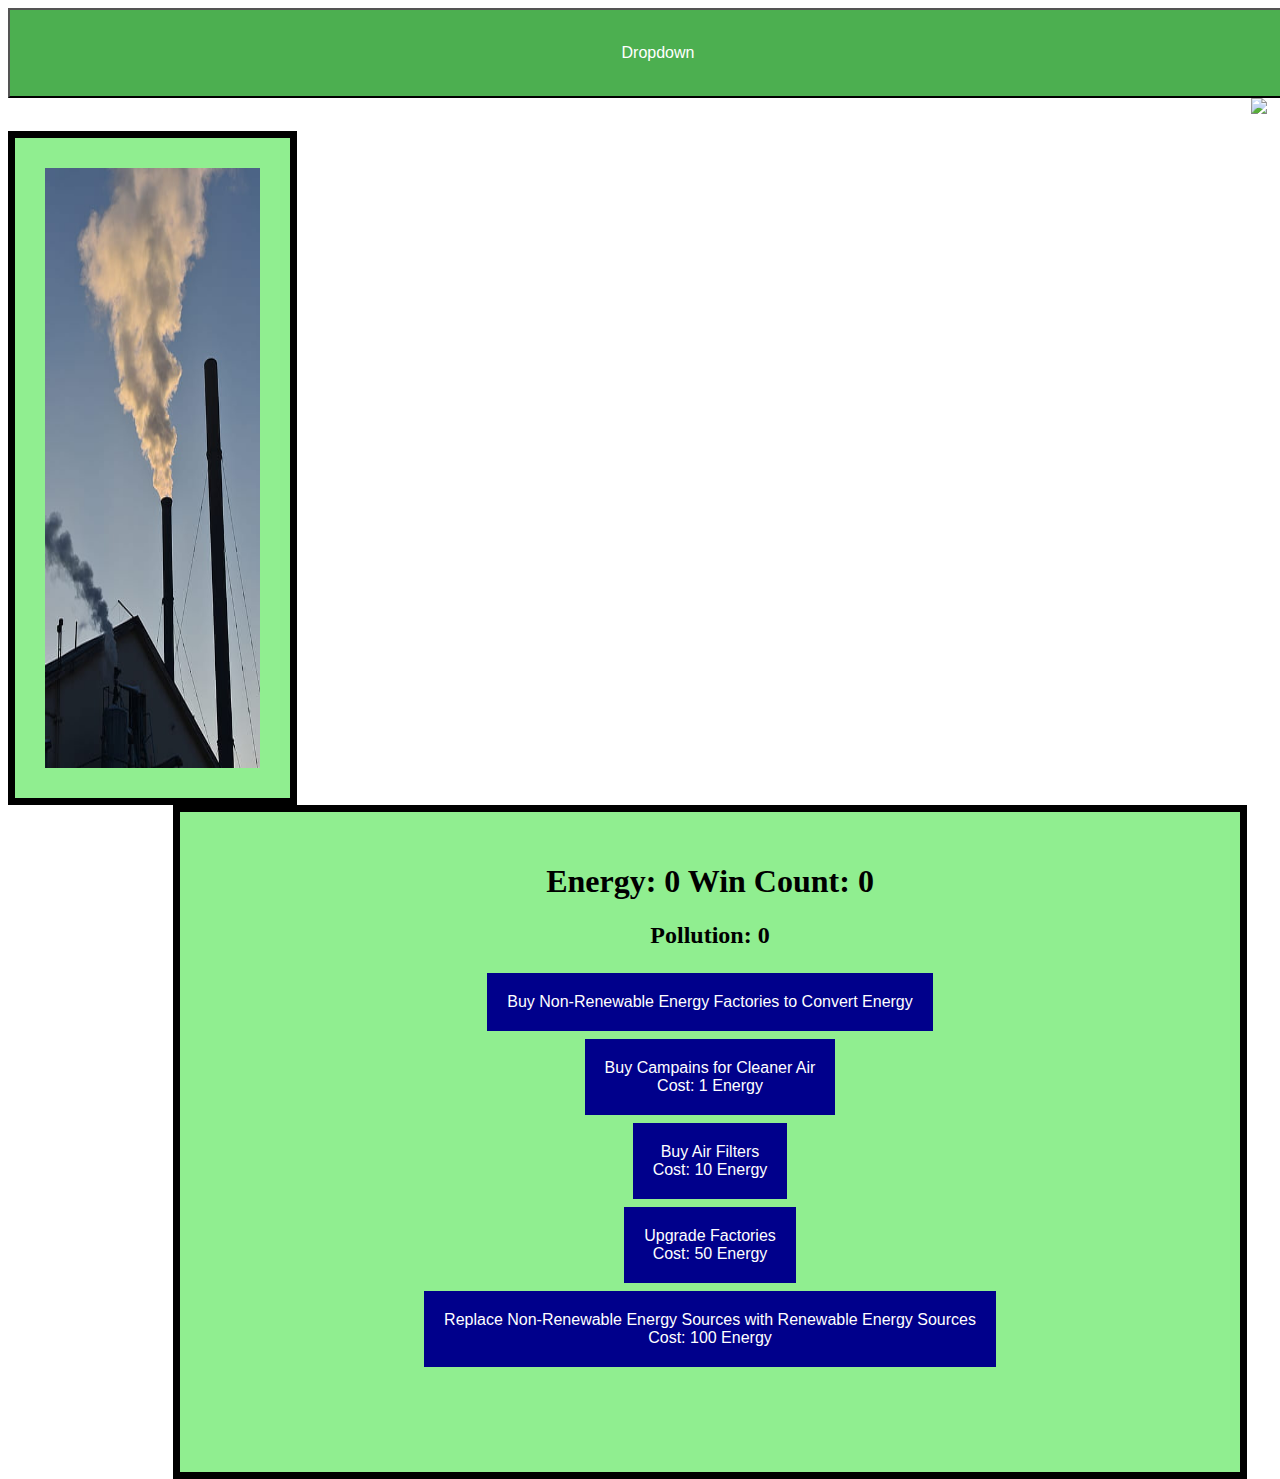
==== gamePage.html @ e597227a "fixed images and words" ====
<!DOCTYPE html>
<html lang="en" dir="ltr">
  <head>
    <meta charset="utf-8">
    <title>APHKCHS: Game Page</title>
    <link rel="shortcut icon" href="Images/favicon.ico" />
  </head>
  <body>
    <div class="dropdown">
      <button class="dropbtn">Dropdown</button>
      <div class="dropdown-content">
        <a href="index.html">Home Page</a>
        <a href="introductionPage.html">Introduction</a>
        <a href="solutionsPage.html">Solutions</a>
        <a href="gamePage.html">Game</a>
      </div>
    </div>
    <img src="Images/favicon.ico" id="logoIMG"></img>
    <br>
    <img id="API" src="Images/anotherimage.jpg"></img>
    <div id="gameSection">
        <h1>Energy: <span id="energyConverted">0</span> Win Count: <span id="wincounter">0</span></h1><h2>Pollution: <span id="pollutionEarned">0</span></h2>
        <button id="hire" class="button1">Buy Non-Renewable Energy Factories to Convert Energy</button><br>
        <button id="cp1" class="button1">Buy Campains for Cleaner Air <br>Cost: 1 Energy</button><br>
        <button id="cp2" class="button1">Buy Air Filters <br>Cost: 10 Energy</button><br>
        <button id="up" class="button1">Upgrade Factories <br>Cost: 50 Energy</button><br>
        <button id="cp3" class="button1">Replace Non-Renewable Energy Sources with Renewable Energy Sources <br>Cost: 100 Energy</button><br>
        <button style="visibility:hidden" id="win">Migrate to A Different Planet (Win)<br> Cost: 1000 Energy</button>
    </div>
    <link href="StyleSheets/gameStylesheetbackbone.css" rel="stylesheet">
    <script type="text/javascript" src="JSSheets/gameJS.js"></script>
  </body>
</html>
---- StyleSheets/gameStylesheetbackbone.css ----
.dropbtn {
  background-color: #4CAF50;
  color: white;
  padding: 16px;
  font-size: 16px;
  width: 1300px;
  height: 90px;
}

#logoIMG {
  height: 90px;
  width: 200;
  position: relative;
  float: right;
  right: 5px;
}

.dropdown {
  position: relative;
  display: inline-block;
}

.dropdown-content {
  display: none;
  position: relative;
  background-color: #f1f1f1;
  min-width: 160px;
  box-shadow: 0px 8px 16px 0px rgba(0,0,0,0.2);
  z-index: 1;
  text-align: center;
}

.dropdown-content a {
  color: black;
  padding: 12px 16px;
  text-decoration: none;
  display: block;
}

.dropdown-content a:hover {background-color: #ddd;}

.dropdown:hover .dropdown-content {display: block;}

.dropdown:hover .dropbtn {background-color: #3e8e41;}

#API {
  box-sizing: content-box;
  width: 215px;
  height: 600px;
  top: 15px;
  padding: 30px;
  border: 7px solid black;
  position: relative;
  float: left;
  background-color: lightgreen;
}

#gameSection {
  float: right;
  left: -25px;
  position: relative;
  box-sizing: content-box;
  width: 1000px;
  height: 600px;
  top: 15px;
  padding: 30px;
  border: 7px solid black;
  background-color: lightgreen;
  text-align: center;
}

.button1 {
  background-color: darkBlue;
  border: none;
  color: white;
  padding: 20px;
  text-align: center;
  text-decoration: none;
  display: inline-block;
  font-size: 16px;
  margin: 4px 2px;
}
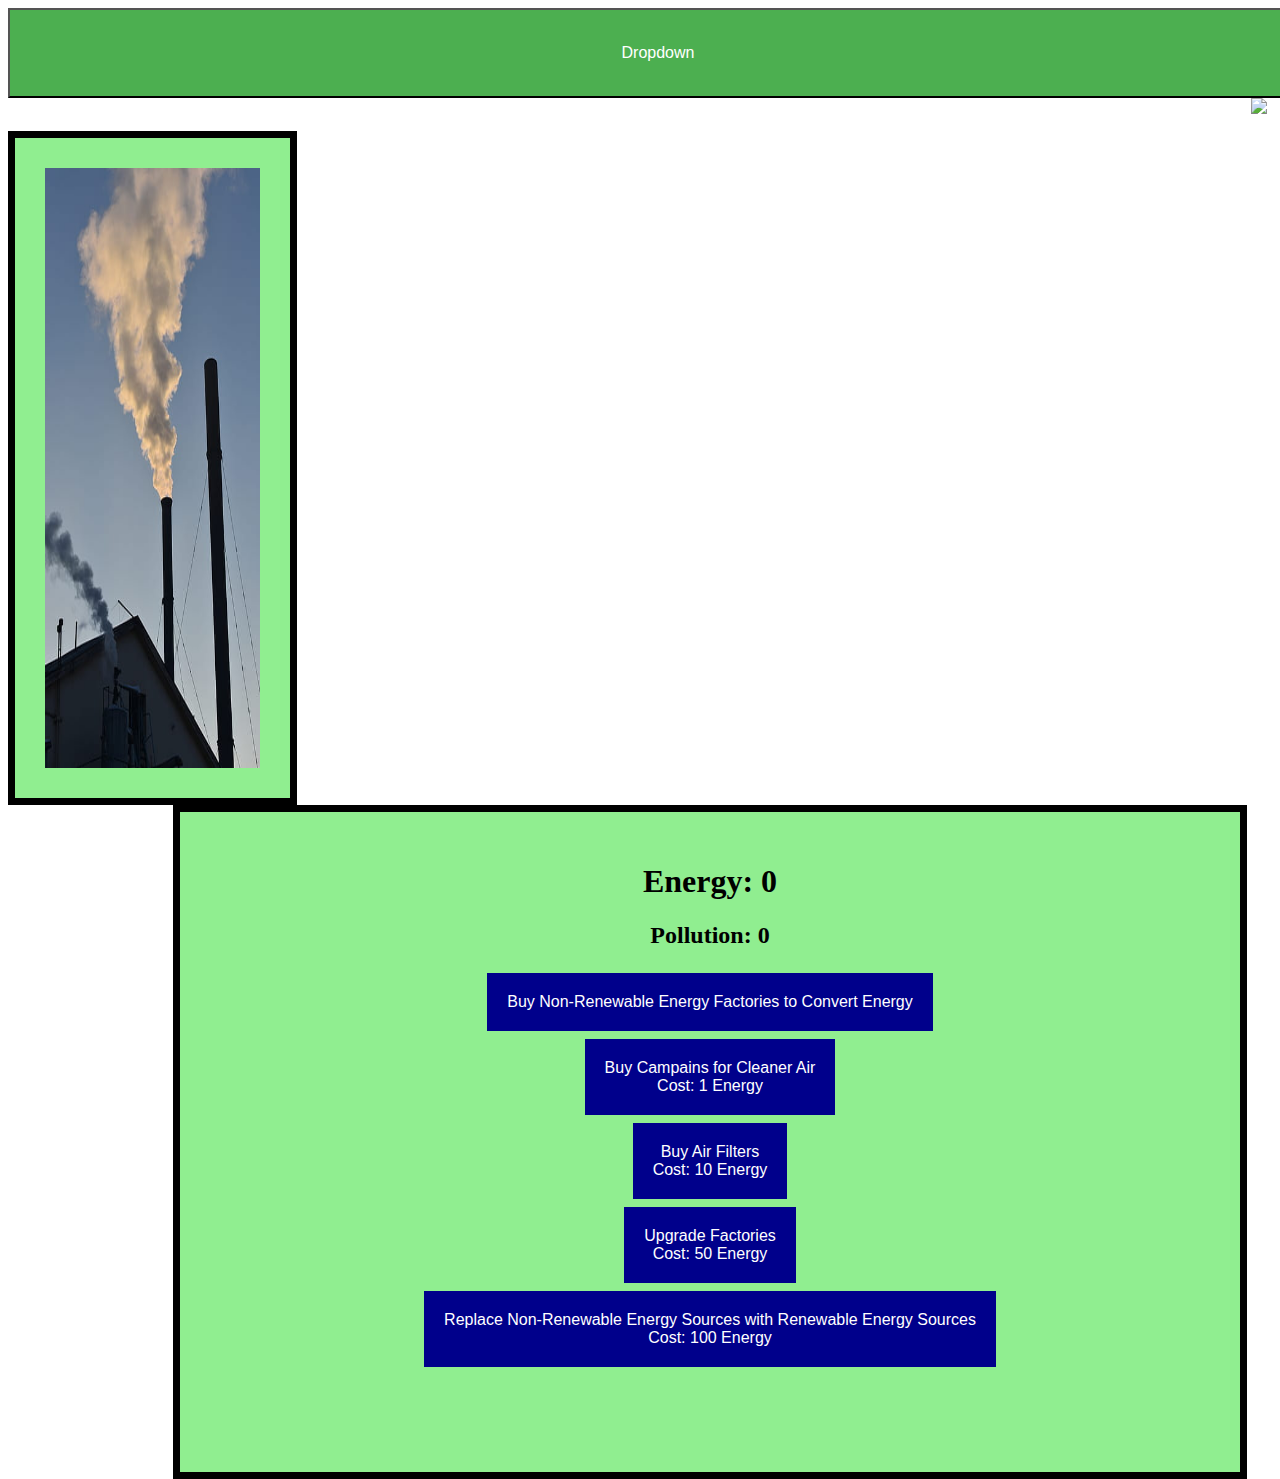
==== commit fc1268f3: "Fixed the win bug bug haha. Anyways there was a bug when winning that the win button wouldn't appear" ====
--- a/gamePage.html
+++ b/gamePage.html
@@ -19,7 +19,7 @@
     <br>
     <img id="API" src="Images/anotherimage.jpg"></img>
     <div id="gameSection">
-        <h1>Energy: <span id="energyConverted">0</span> Win Count: <span id="wincounter">0</span></h1><h2>Pollution: <span id="pollutionEarned">0</span></h2>
+        <h1>Energy: <span id="energyConverted">0</span></h1><h2>Pollution: <span id="pollutionEarned">0</span></h2>
         <button id="hire" class="button1">Buy Non-Renewable Energy Factories to Convert Energy</button><br>
         <button id="cp1" class="button1">Buy Campains for Cleaner Air <br>Cost: 1 Energy</button><br>
         <button id="cp2" class="button1">Buy Air Filters <br>Cost: 10 Energy</button><br>
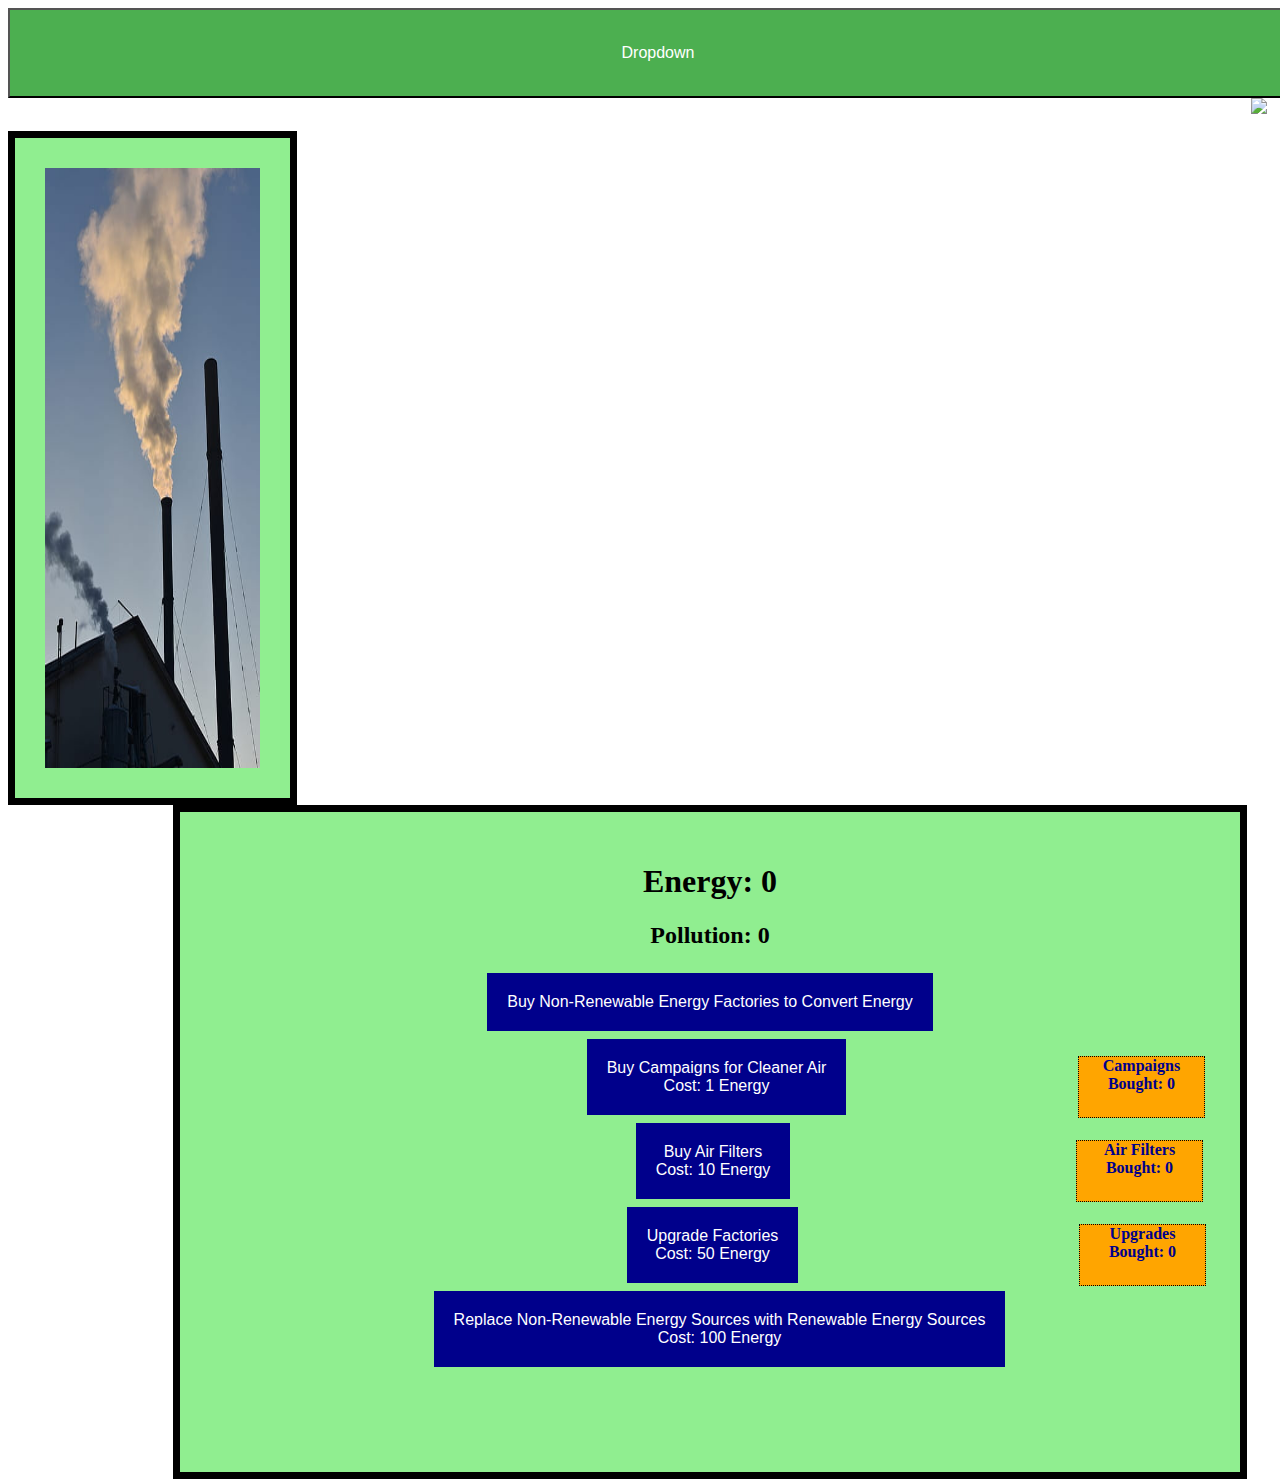
==== commit 420c3295: "Added identifiers showing how many of each upgrade has been bought" ====
--- a/gamePage.html
+++ b/gamePage.html
@@ -21,9 +21,9 @@
     <div id="gameSection">
         <h1>Energy: <span id="energyConverted">0</span></h1><h2>Pollution: <span id="pollutionEarned">0</span></h2>
         <button id="hire" class="button1">Buy Non-Renewable Energy Factories to Convert Energy</button><br>
-        <button id="cp1" class="button1">Buy Campains for Cleaner Air <br>Cost: 1 Energy</button><br>
-        <button id="cp2" class="button1">Buy Air Filters <br>Cost: 10 Energy</button><br>
-        <button id="up" class="button1">Upgrade Factories <br>Cost: 50 Energy</button><br>
+        <h4 id="campaign" class="cp">Campaigns Bought: <span id="campaignsNum">0</span></h4><button id="cp1" class="button1">Buy Campaigns for Cleaner Air <br>Cost: 1 Energy</button><br>
+        <h4 id="airFilters" class="cp">Air Filters Bought: <span id="aFNum">0</span></h4><button id="cp2" class="button1">Buy Air Filters <br>Cost: 10 Energy</button><br>
+        <h4 id="updownup" class="cp">Upgrades <br>Bought: <span id="upNum">0</span></h4><button id="up" class="button1">Upgrade Factories <br>Cost: 50 Energy</button><br>
         <button id="cp3" class="button1">Replace Non-Renewable Energy Sources with Renewable Energy Sources <br>Cost: 100 Energy</button><br>
         <button style="visibility:hidden" id="win">Migrate to A Different Planet (Win)<br> Cost: 1000 Energy</button>
     </div>
--- a/StyleSheets/gameStylesheetbackbone.css
+++ b/StyleSheets/gameStylesheetbackbone.css
@@ -79,4 +79,50 @@
   display: inline-block;
   font-size: 16px;
   margin: 4px 2px;
+  cursor: pointer;
 }
+
+.cp {
+  float: right;
+  position: relative;
+  box-sizing: content-box;
+  width: 125px;
+  height: 60px;
+  border: 1px dotted black;
+  background-color: orange;
+  text-align: center;
+  right: 10px;
+  color: darkblue;
+}
+
+#updownup{
+  left: 250px;
+}
+
+#campaign{
+  right: 5px;
+}
+
+#airFilters{
+  left: 120px;
+}
+
+#cp3{
+  position: relative;
+  right: -200px;
+}
+
+#cp2{
+  position: relative;
+  right: -130px;
+}
+
+#cp1{
+  position: relative;
+  right: -70px;
+}
+
+#up{
+  position: relative;
+  right: -193px;
+}
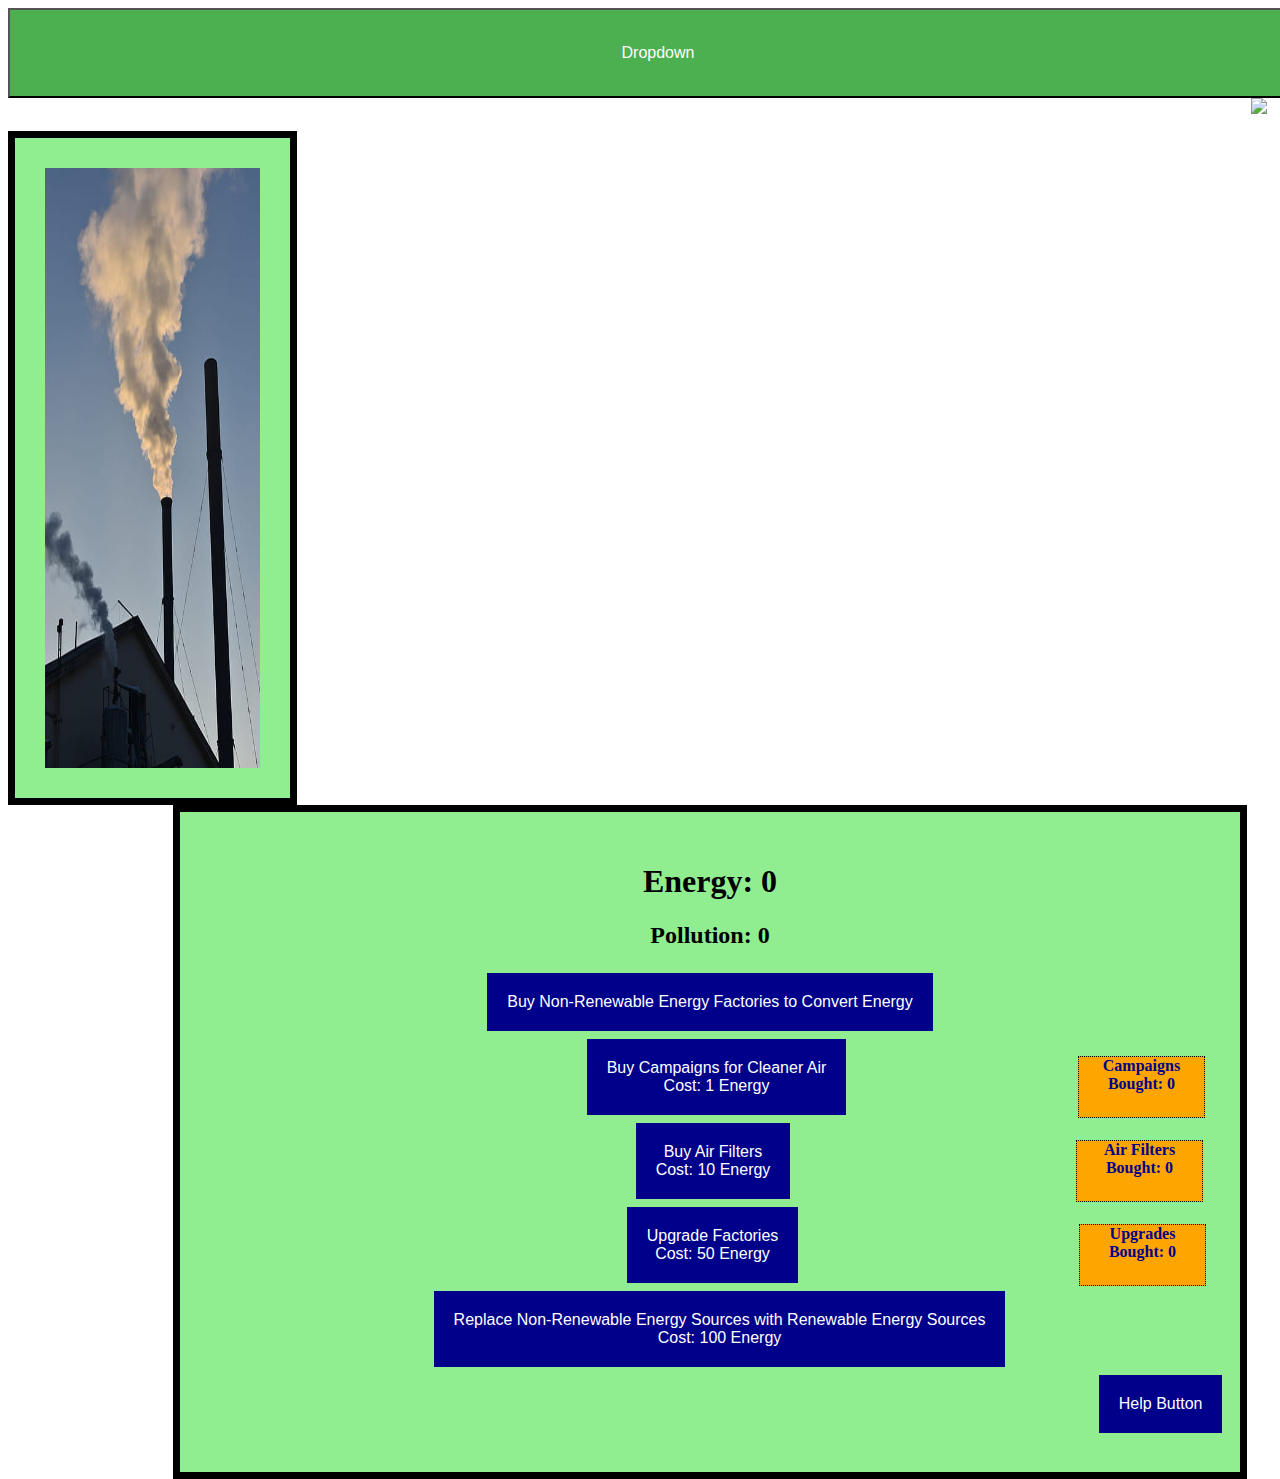
==== commit b68e7b27: "Added help function and comments in the code so people know how to play" ====
--- a/gamePage.html
+++ b/gamePage.html
@@ -26,6 +26,7 @@
         <h4 id="updownup" class="cp">Upgrades <br>Bought: <span id="upNum">0</span></h4><button id="up" class="button1">Upgrade Factories <br>Cost: 50 Energy</button><br>
         <button id="cp3" class="button1">Replace Non-Renewable Energy Sources with Renewable Energy Sources <br>Cost: 100 Energy</button><br>
         <button style="visibility:hidden" id="win">Migrate to A Different Planet (Win)<br> Cost: 1000 Energy</button>
+        <button id="helpMeOut" class="button1">Help Button</button>
     </div>
     <link href="StyleSheets/gameStylesheetbackbone.css" rel="stylesheet">
     <script type="text/javascript" src="JSSheets/gameJS.js"></script>
--- a/StyleSheets/gameStylesheetbackbone.css
+++ b/StyleSheets/gameStylesheetbackbone.css
@@ -109,20 +109,25 @@
 
 #cp3{
   position: relative;
-  right: -200px;
+  left: 200px;
 }
 
 #cp2{
   position: relative;
-  right: -130px;
+  left: 130px;
 }
 
 #cp1{
   position: relative;
-  right: -70px;
+  left: 70px;
 }
 
 #up{
   position: relative;
-  right: -193px;
+  left: 193px;
 }
+
+#helpMeOut {
+  position: relative;
+  left: 340px;
+}
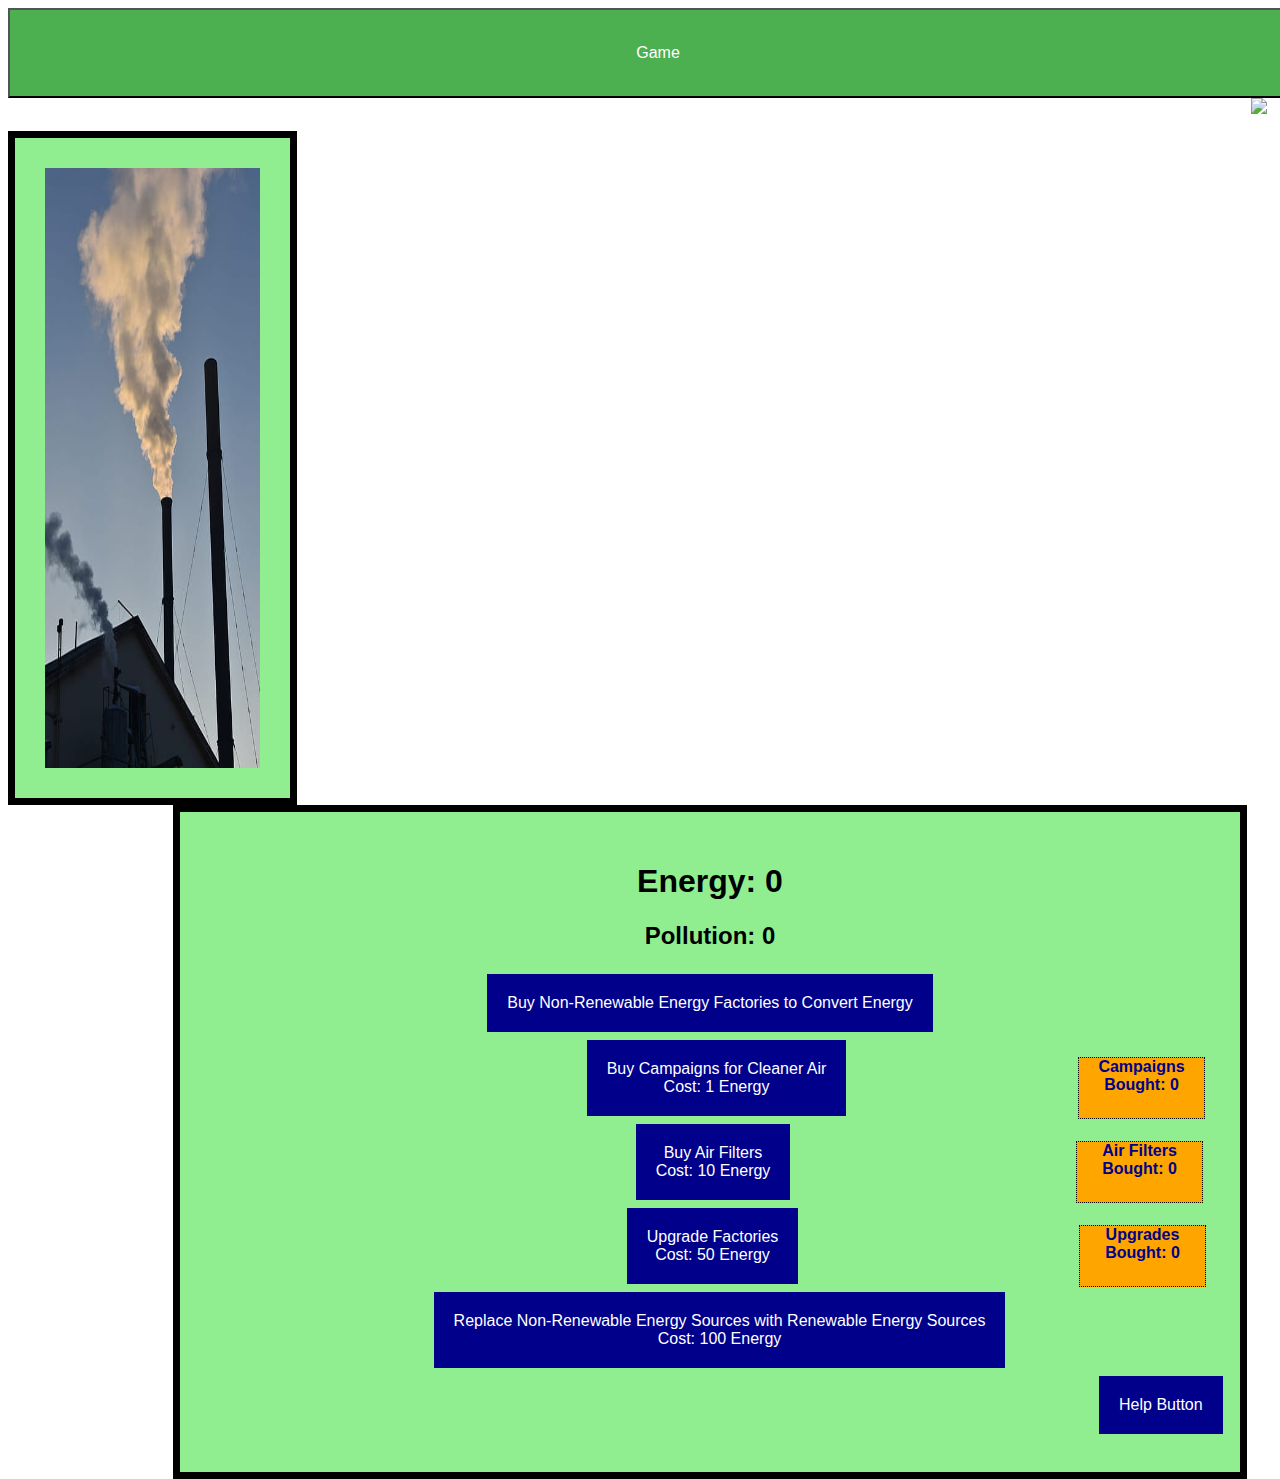
==== commit 45df2058: "Added a few Style edits, and made the website look better" ====
--- a/gamePage.html
+++ b/gamePage.html
@@ -7,7 +7,7 @@
   </head>
   <body>
     <div class="dropdown">
-      <button class="dropbtn">Dropdown</button>
+      <button class="dropbtn">Game</button>
       <div class="dropdown-content">
         <a href="index.html">Home Page</a>
         <a href="introductionPage.html">Introduction</a>
@@ -15,7 +15,7 @@
         <a href="gamePage.html">Game</a>
       </div>
     </div>
-    <img src="Images/favicon.ico" id="logoIMG"></img>
+    <a href="index.html"><img src="Images/favicon.ico" id="logoIMG"></img></a>
     <br>
     <img id="API" src="Images/anotherimage.jpg"></img>
     <div id="gameSection">
--- a/StyleSheets/gameStylesheetbackbone.css
+++ b/StyleSheets/gameStylesheetbackbone.css
@@ -1,3 +1,7 @@
+body {
+  font-family: sans-serif;
+}
+
 .dropbtn {
   background-color: #4CAF50;
   color: white;
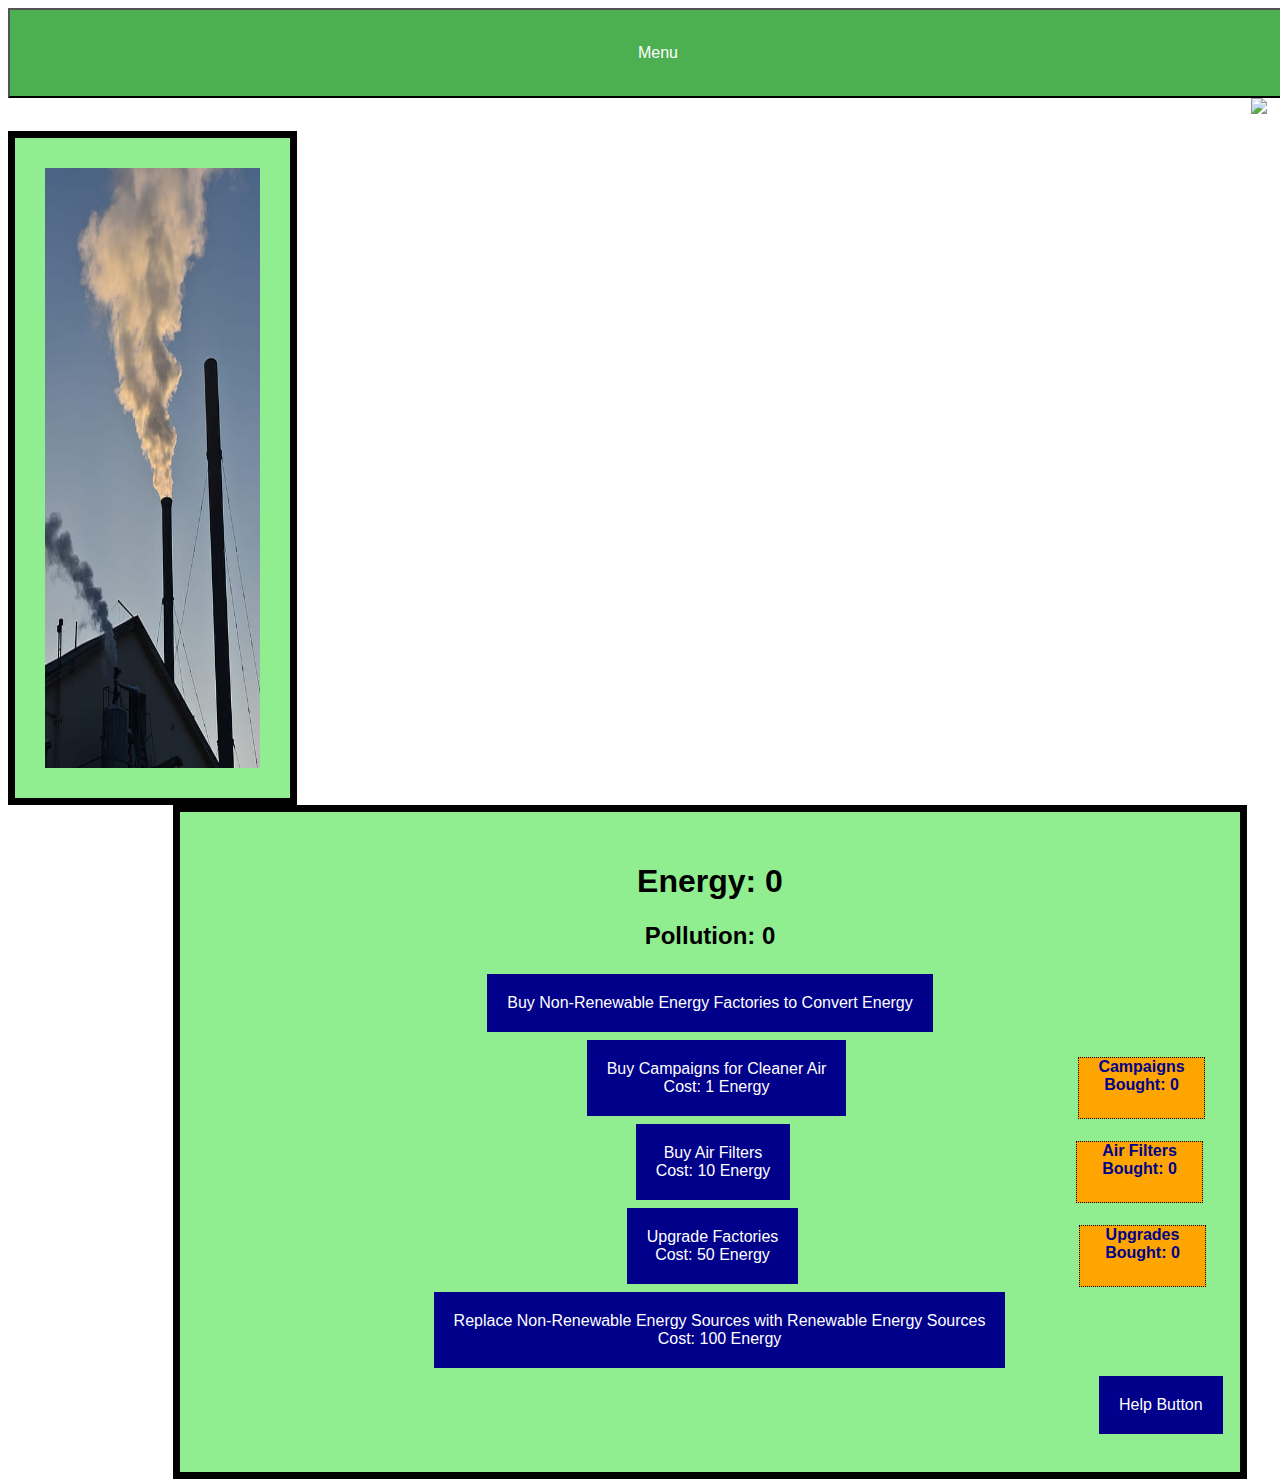
==== commit 2e1630e3: "Design Updates" ====
--- a/gamePage.html
+++ b/gamePage.html
@@ -7,7 +7,7 @@
   </head>
   <body>
     <div class="dropdown">
-      <button class="dropbtn">Game</button>
+      <button class="dropbtn">Menu</button>
       <div class="dropdown-content">
         <a href="index.html">Home Page</a>
         <a href="introductionPage.html">Introduction</a>
@@ -17,7 +17,7 @@
     </div>
     <a href="index.html"><img src="Images/favicon.ico" id="logoIMG"></img></a>
     <br>
-    <img id="API" src="Images/anotherimage.jpg"></img>
+    <a href="Images/anotherimage.jpg"><img id="API" src="Images/anotherimage.jpg"></img></a>
     <div id="gameSection">
         <h1>Energy: <span id="energyConverted">0</span></h1><h2>Pollution: <span id="pollutionEarned">0</span></h2>
         <button id="hire" class="button1">Buy Non-Renewable Energy Factories to Convert Energy</button><br>
--- a/StyleSheets/gameStylesheetbackbone.css
+++ b/StyleSheets/gameStylesheetbackbone.css
@@ -135,3 +135,13 @@
   position: relative;
   left: 340px;
 }
+
+#win {
+  position: relative;
+  left: 75px;
+}
+
+.links {
+  text-decoration: none;
+  font-weight: 800;
+}
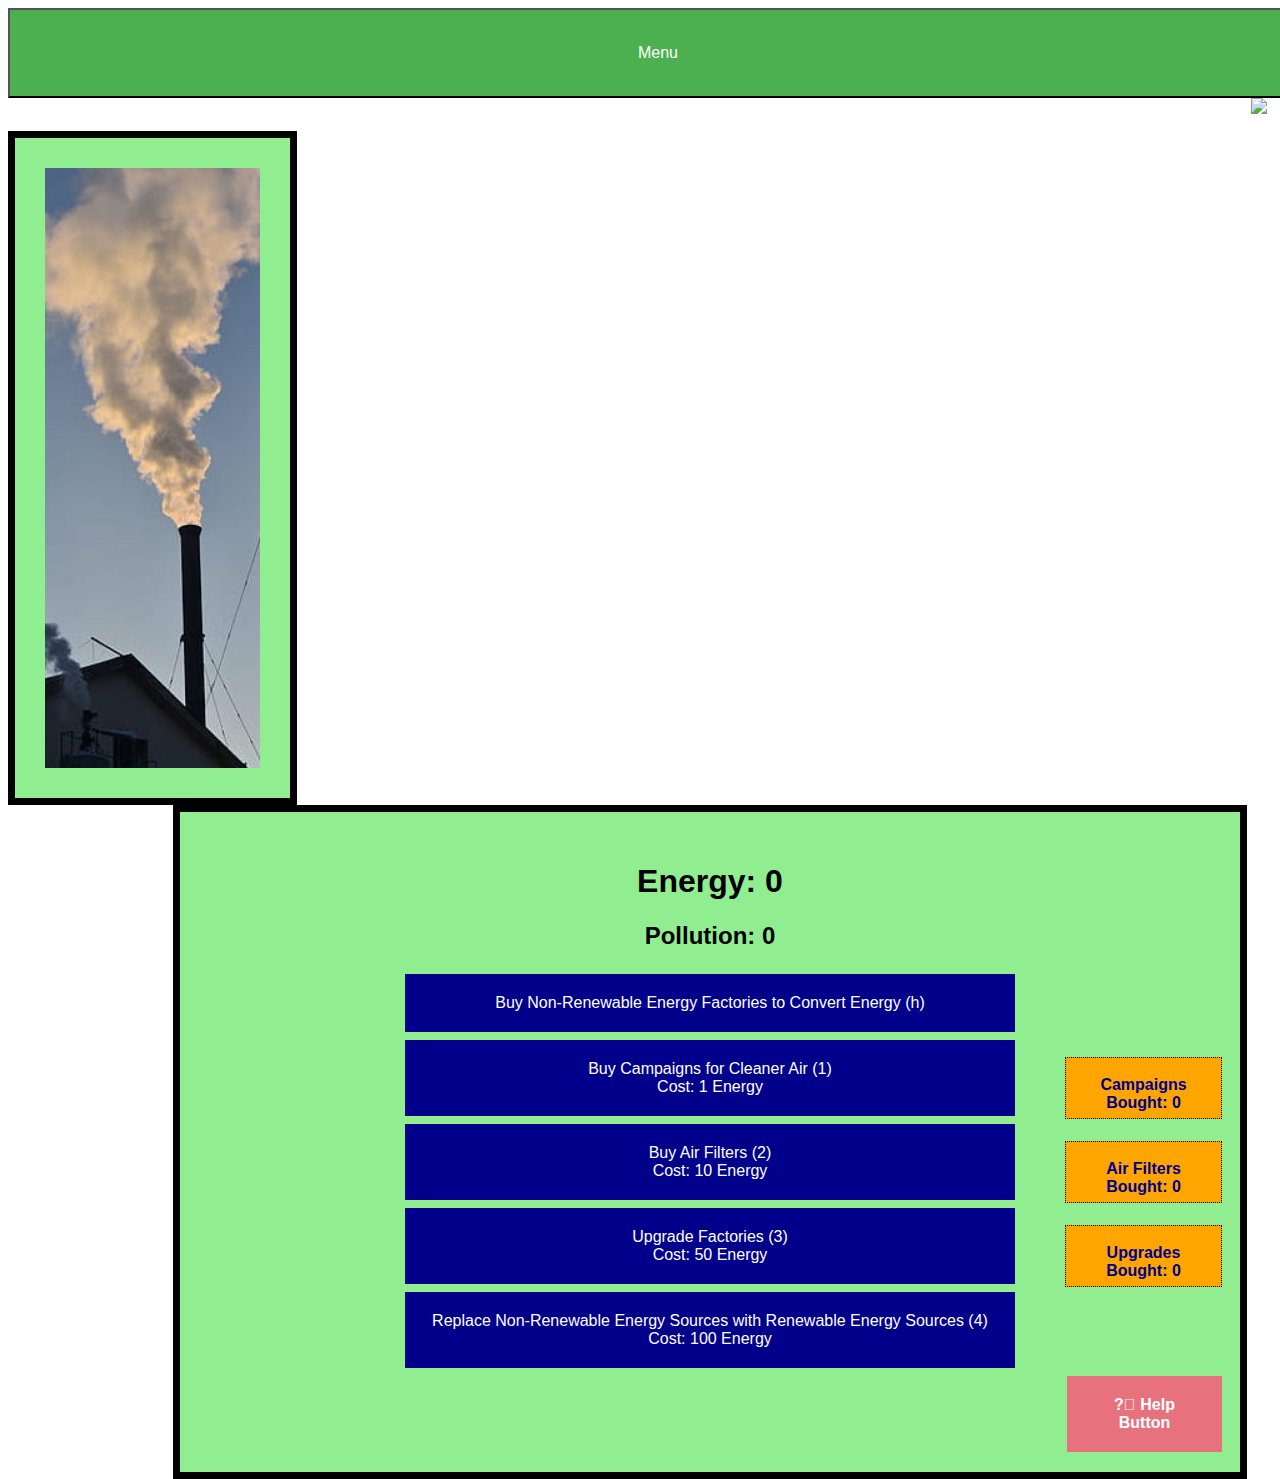
==== commit 254512c5: "Started working on Responsive web design, and fixed some more bugs" ====
--- a/gamePage.html
+++ b/gamePage.html
@@ -6,29 +6,31 @@
     <link rel="shortcut icon" href="Images/favicon.ico" />
   </head>
   <body>
-    <div class="dropdown">
-      <button class="dropbtn">Menu</button>
-      <div class="dropdown-content">
-        <a href="index.html">Home Page</a>
-        <a href="introductionPage.html">Introduction</a>
-        <a href="solutionsPage.html">Solutions</a>
-        <a href="gamePage.html">Game</a>
+    <div id="wrapper">
+      <div class="dropdown">
+        <button class="dropbtn">Menu</button>
+        <div class="dropdown-content">
+          <a href="index.html">Home Page</a>
+          <a href="introductionPage.html">Introduction</a>
+          <a href="solutionsPage.html">Solutions</a>
+          <a href="gamePage.html">Game</a>
+        </div>
       </div>
+      <a href="index.html"><img src="Images/favicon.ico" id="logoIMG"></img></a>
+      <br>
+      <a href="Images/anotherimage.jpg"><img id="API" src="Images/anotherimage.jpg"></img></a>
+      <div id="gameSection">
+          <h1>Energy: <span id="energyConverted">0</span></h1><h2>Pollution: <span id="pollutionEarned">0</span></h2>
+          <button id="hire" class="button1">Buy Non-Renewable Energy Factories to Convert Energy (h)</button><br>
+          <h4 id="campaign" class="cp"><br>Campaigns <br>Bought: <span id="campaignsNum">0</span></h4><button id="cp1" class="button1">Buy Campaigns for Cleaner Air (1) <br>Cost: 1 Energy</button><br>
+          <h4 id="airFilters" class="cp"><br>Air Filters <br>Bought: <span id="aFNum">0</span></h4><button id="cp2" class="button1">Buy Air Filters (2) <br>Cost: 10 Energy</button><br>
+          <h4 id="updownup" class="cp"><br>Upgrades <br>Bought: <span id="upNum">0</span></h4><button id="up" class="button1">Upgrade Factories (3) <br>Cost: 50 Energy</button><br>
+          <button id="cp3" class="button1">Replace Non-Renewable Energy Sources with Renewable Energy Sources (4) <br>Cost: 100 Energy</button><br>
+          <button style="visibility:hidden" id="win">Migrate to A Different Planet (Win)<br> Cost: 10000 Energy or more!</button>
+          <button id="helpMeOut" class="button1">?⃝ Help Button</button>
+      </div>
+      <link href="StyleSheets/gameStylesheetbackbone.css" rel="stylesheet">
+      <script type="text/javascript" src="JSSheets/gameJS.js"></script>
     </div>
-    <a href="index.html"><img src="Images/favicon.ico" id="logoIMG"></img></a>
-    <br>
-    <a href="Images/anotherimage.jpg"><img id="API" src="Images/anotherimage.jpg"></img></a>
-    <div id="gameSection">
-        <h1>Energy: <span id="energyConverted">0</span></h1><h2>Pollution: <span id="pollutionEarned">0</span></h2>
-        <button id="hire" class="button1">Buy Non-Renewable Energy Factories to Convert Energy</button><br>
-        <h4 id="campaign" class="cp">Campaigns Bought: <span id="campaignsNum">0</span></h4><button id="cp1" class="button1">Buy Campaigns for Cleaner Air <br>Cost: 1 Energy</button><br>
-        <h4 id="airFilters" class="cp">Air Filters Bought: <span id="aFNum">0</span></h4><button id="cp2" class="button1">Buy Air Filters <br>Cost: 10 Energy</button><br>
-        <h4 id="updownup" class="cp">Upgrades <br>Bought: <span id="upNum">0</span></h4><button id="up" class="button1">Upgrade Factories <br>Cost: 50 Energy</button><br>
-        <button id="cp3" class="button1">Replace Non-Renewable Energy Sources with Renewable Energy Sources <br>Cost: 100 Energy</button><br>
-        <button style="visibility:hidden" id="win">Migrate to A Different Planet (Win)<br> Cost: 1000 Energy</button>
-        <button id="helpMeOut" class="button1">Help Button</button>
-    </div>
-    <link href="StyleSheets/gameStylesheetbackbone.css" rel="stylesheet">
-    <script type="text/javascript" src="JSSheets/gameJS.js"></script>
   </body>
 </html>
--- a/StyleSheets/gameStylesheetbackbone.css
+++ b/StyleSheets/gameStylesheetbackbone.css
@@ -100,40 +100,59 @@
 }
 
 #updownup{
-  left: 250px;
+  position: absolute;
+  left: 885px;
+  width: 155px;
 }
 
 #campaign{
-  right: 5px;
+  position: absolute;
+  left: 885px;
+  width: 155px;
 }
 
 #airFilters{
-  left: 120px;
+  position: absolute;
+  left: 885px;
+  width: 155px;
 }
 
 #cp3{
   position: relative;
-  left: 200px;
+  width: 610px;
 }
 
 #cp2{
   position: relative;
-  left: 130px;
+  width: 610px;
 }
 
 #cp1{
   position: relative;
-  left: 70px;
+  width: 610px;
 }
 
 #up{
   position: relative;
-  left: 193px;
+  width: 610px;
+}
+
+#hire {
+  position: relative;
+  width: 610px;
 }
 
 #helpMeOut {
-  position: relative;
-  left: 340px;
+  position: absolute;
+  left: 885px;
+  background-color: #E7717D;
+  font-weight: 800;
+  width: 155px;
+}
+
+img {
+  height: auto;
+  width: auto;
 }
 
 #win {
@@ -145,3 +164,9 @@
   text-decoration: none;
   font-weight: 800;
 }
+
+.wrapper {
+  position: absolute;
+  height: 700px;
+  width: 1325px;
+}
